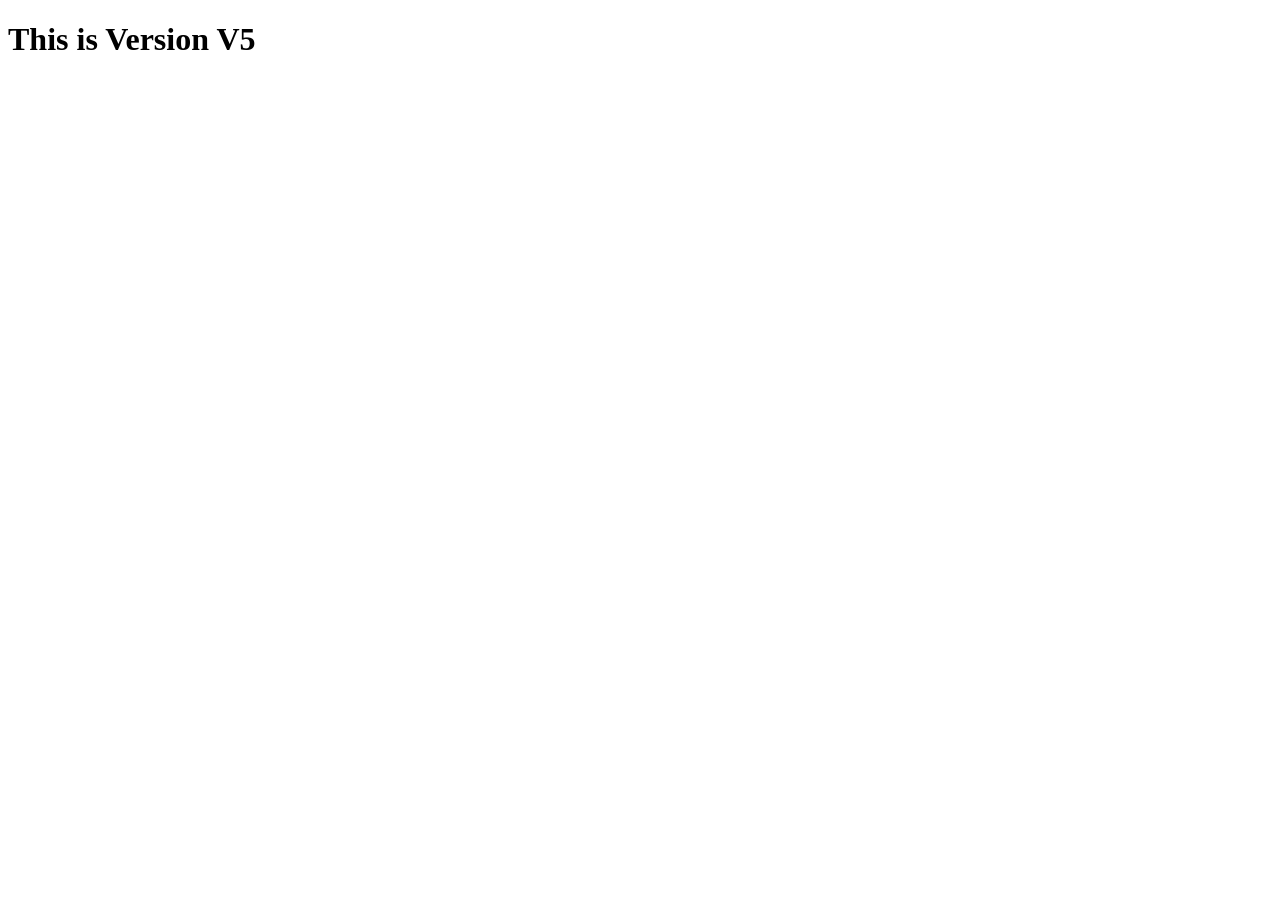
==== kunal.html @ f58da994 "V5" ====
<!DOCTYPE html>
<html lang="en">
<head>
    <meta charset="UTF-8">
    <meta name="viewport" content="width=device-width, initial-scale=1.0">
    <title>Document</title>
</head>
<body>
    <h1>This is Version V5</h1>
    
</body>

</html>
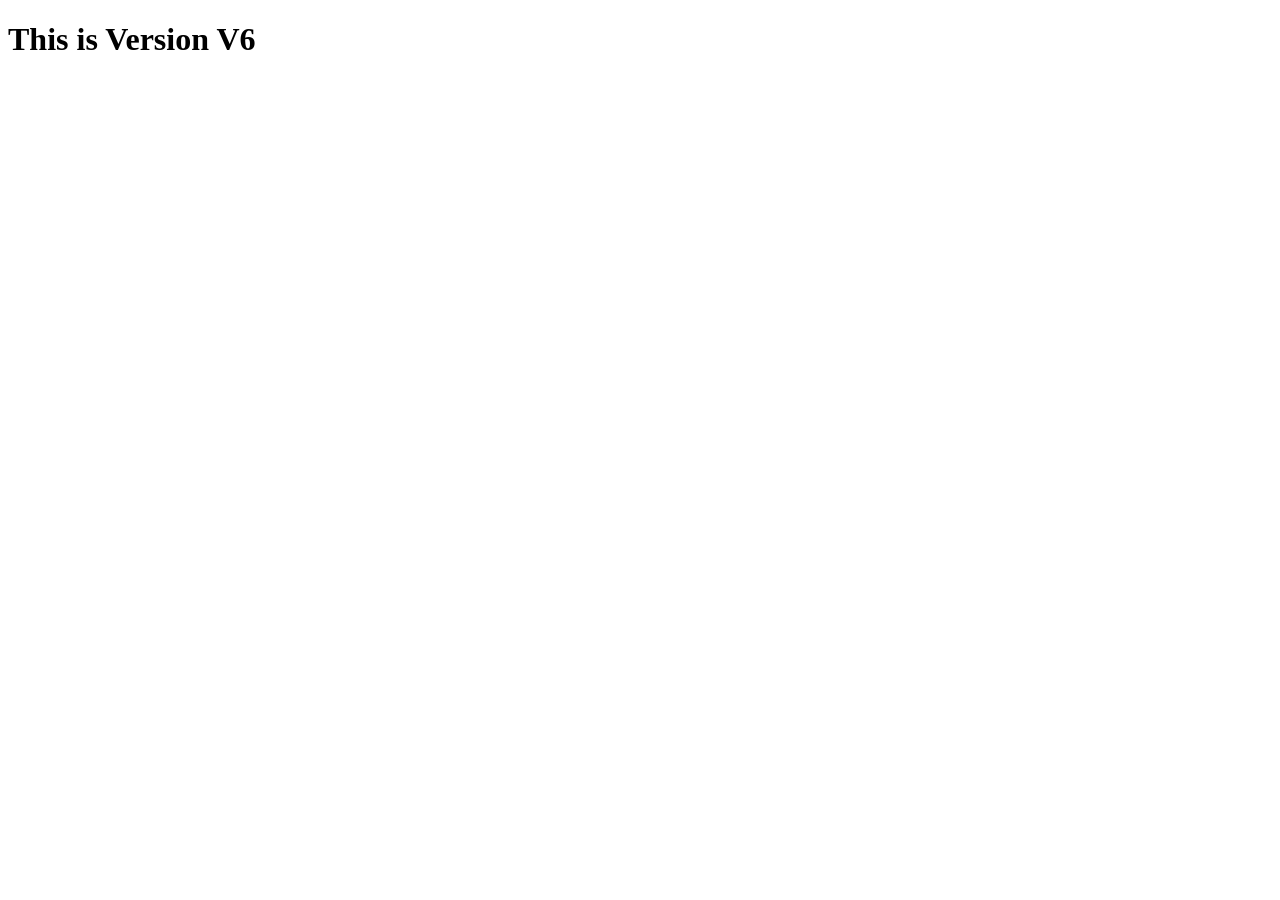
==== commit ec5b3441: "V6" ====
--- a/kunal.html
+++ b/kunal.html
@@ -6,7 +6,7 @@
     <title>Document</title>
 </head>
 <body>
-    <h1>This is Version V5</h1>
+    <h1>This is Version V6</h1>
     
 </body>
 
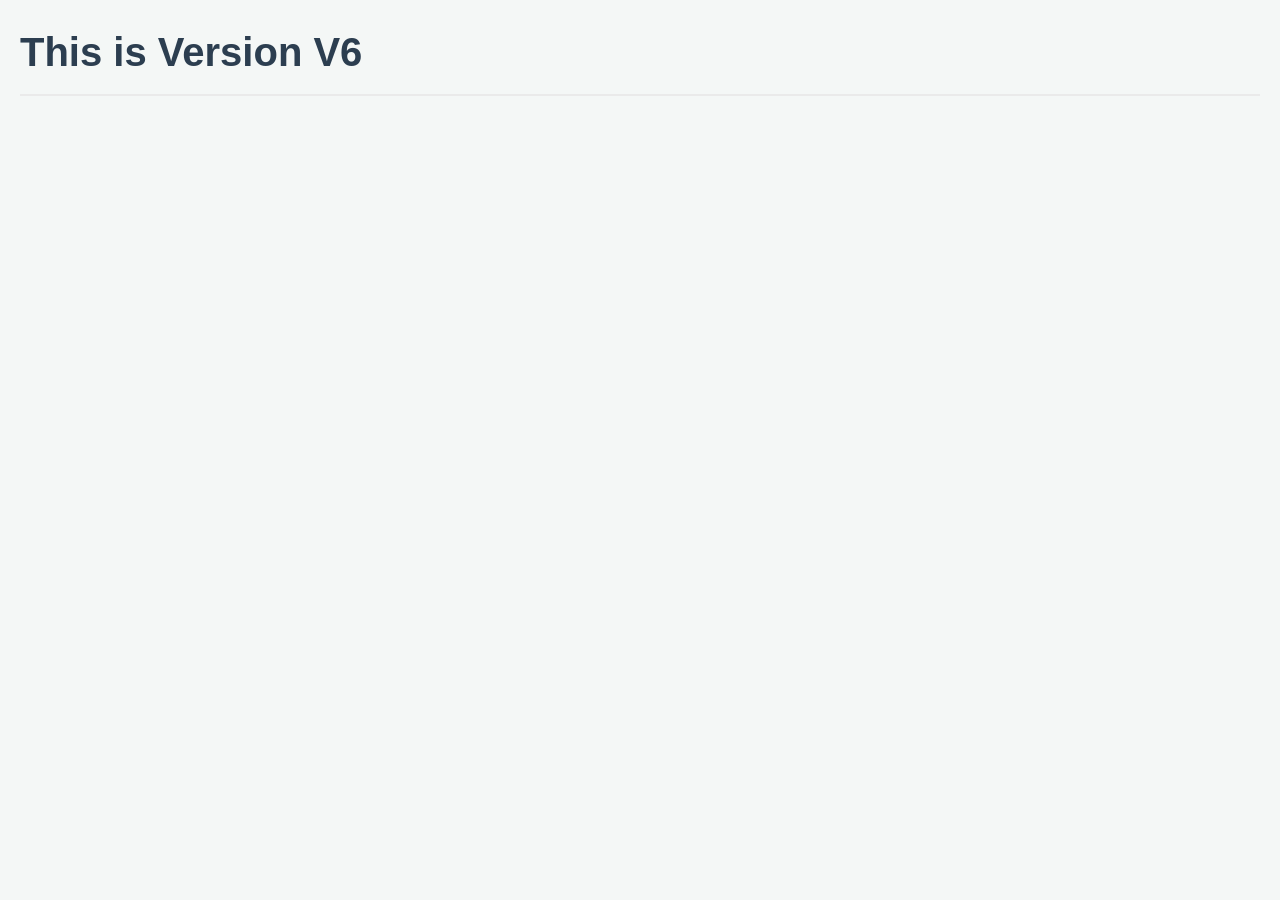
==== commit cb59806e: "Added Design" ====
--- a/kunal.html
+++ b/kunal.html
@@ -3,6 +3,7 @@
 <head>
     <meta charset="UTF-8">
     <meta name="viewport" content="width=device-width, initial-scale=1.0">
+    <link rel="stylesheet" href="styles.css">
     <title>Document</title>
 </head>
 <body>
--- a/styles.css
+++ b/styles.css
@@ -0,0 +1,68 @@
+/* --- Global Styles --- */
+* {
+    margin: 0;
+    padding: 0;
+    box-sizing: border-box;
+}
+
+body {
+    font-family: 'Segoe UI', Tahoma, Geneva, Verdana, sans-serif;
+    line-height: 1.6;
+    background-color: #f4f7f6;
+    color: #333333;
+    padding: 20px;
+}
+
+/* --- Container --- */
+.container {
+    max-width: 800px;
+    margin: 0 auto;
+    background: #ffffff;
+    padding: 30px;
+    border-radius: 8px;
+    box-shadow: 0 4px 8px rgba(0, 0, 0, 0.1);
+}
+
+/* --- Typography --- */
+h1, h2, h3 {
+    color: #2c3e50;
+    margin-bottom: 15px;
+}
+
+h1 {
+    font-size: 2.5rem;
+    border-bottom: 2px solid #eaeaea;
+    padding-bottom: 10px;
+}
+
+p {
+    margin-bottom: 15px;
+    color: #555555;
+}
+
+/* --- Links --- */
+a {
+    color: #3498db;
+    text-decoration: none;
+}
+
+a:hover {
+    text-decoration: underline;
+}
+
+/* --- Buttons --- */
+.btn {
+    display: inline-block;
+    background-color: #3498db;
+    color: #ffffff;
+    padding: 10px 20px;
+    border: none;
+    border-radius: 4px;
+    cursor: pointer;
+    font-size: 1rem;
+    transition: background-color 0.3s ease;
+}
+
+.btn:hover {
+    background-color: #2980b9;
+}
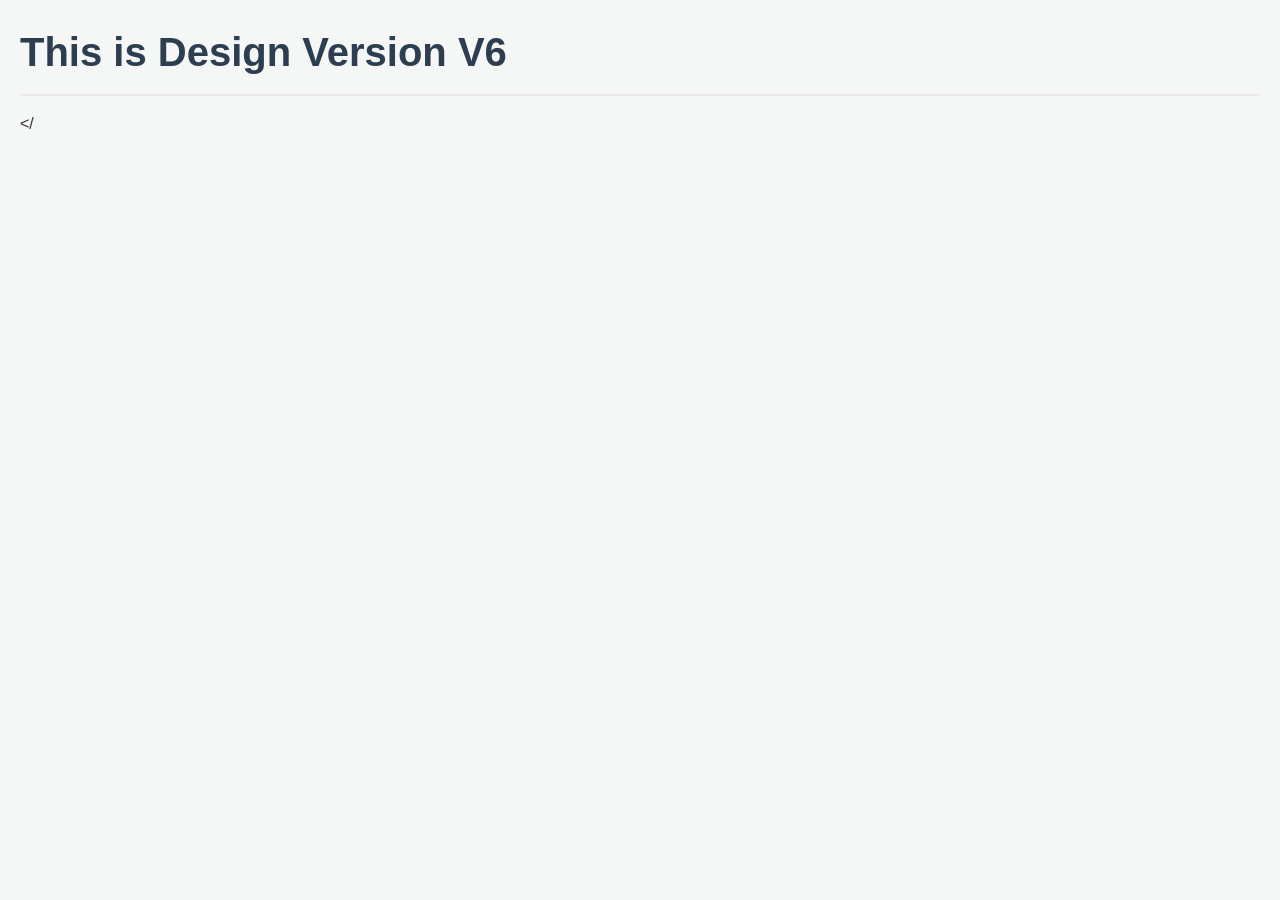
==== commit 686e7454: "Changed H1" ====
--- a/kunal.html
+++ b/kunal.html
@@ -7,8 +7,8 @@
     <title>Document</title>
 </head>
 <body>
-    <h1>This is Version V6</h1>
+    <h1>This is Design Version V6</h1>
     
 </body>
 
-</html>+</
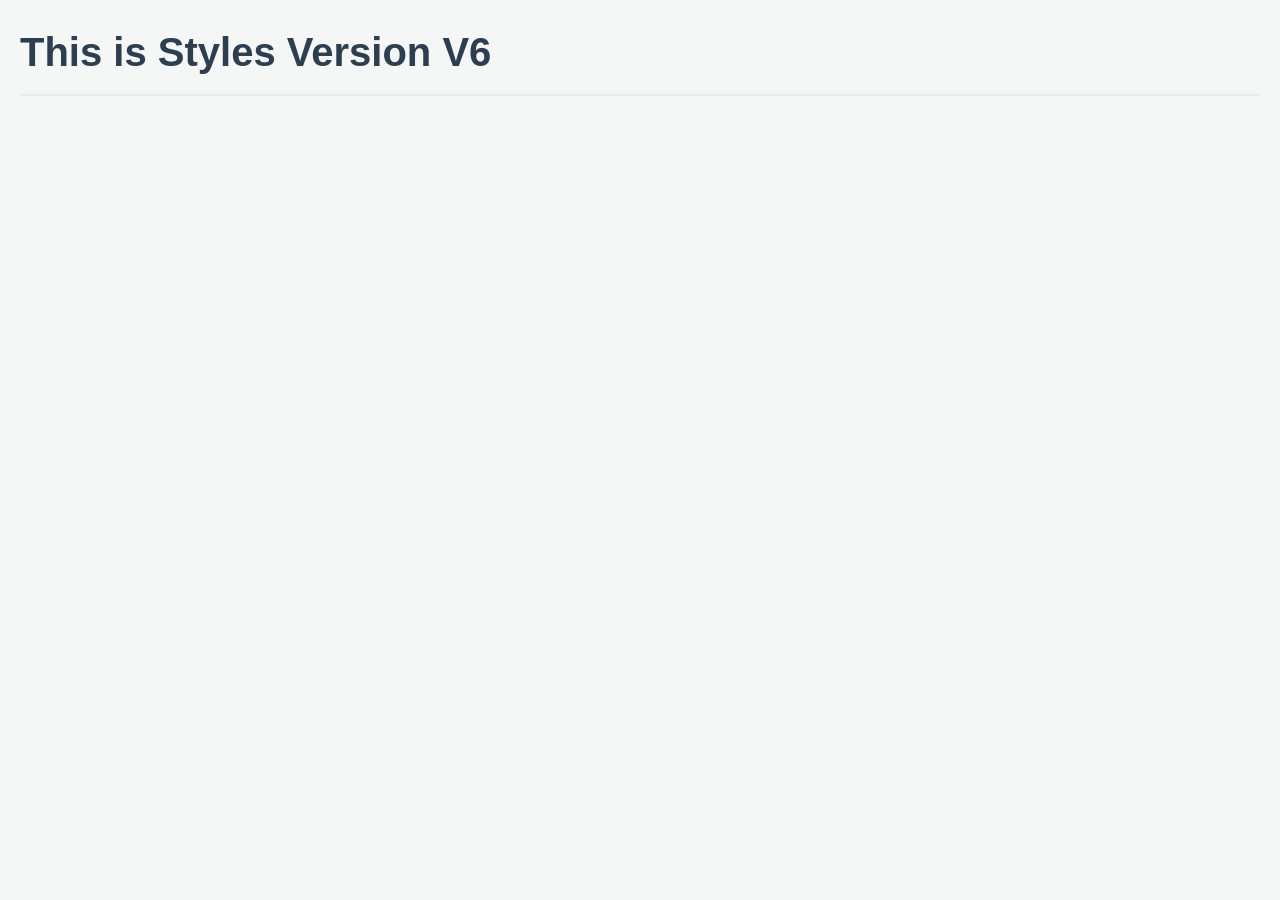
==== commit a8f06de7: "changed H1" ====
--- a/kunal.html
+++ b/kunal.html
@@ -7,8 +7,8 @@
     <title>Document</title>
 </head>
 <body>
-    <h1>This is Design Version V6</h1>
+    <h1>This is Styles Version V6</h1>
     
 </body>
 
-</+</html>
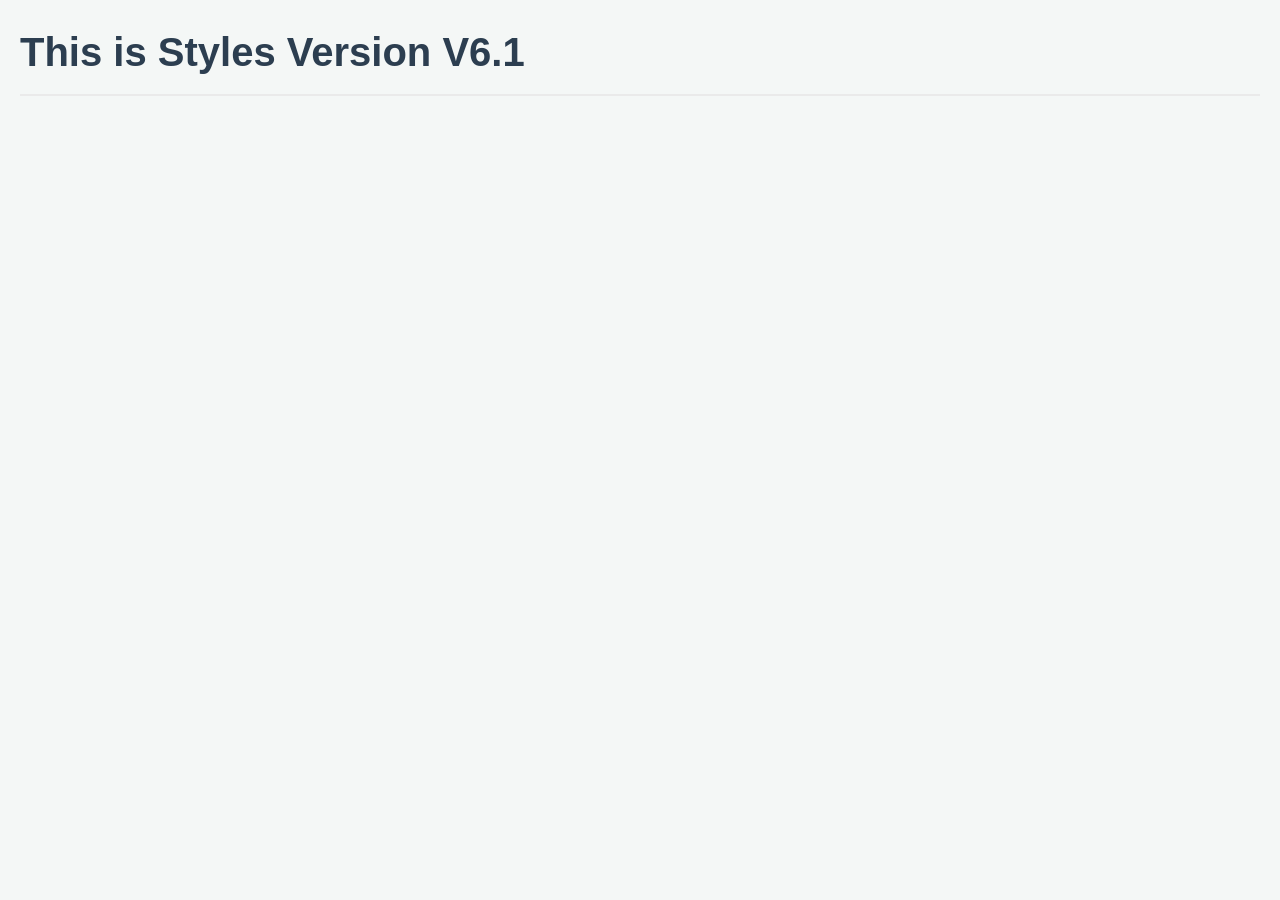
==== commit 61dca710: "Change the version to 6.1" ====
--- a/kunal.html
+++ b/kunal.html
@@ -7,7 +7,7 @@
     <title>Document</title>
 </head>
 <body>
-    <h1>This is Styles Version V6</h1>
+    <h1>This is Styles Version V6.1</h1>
     
 </body>
 
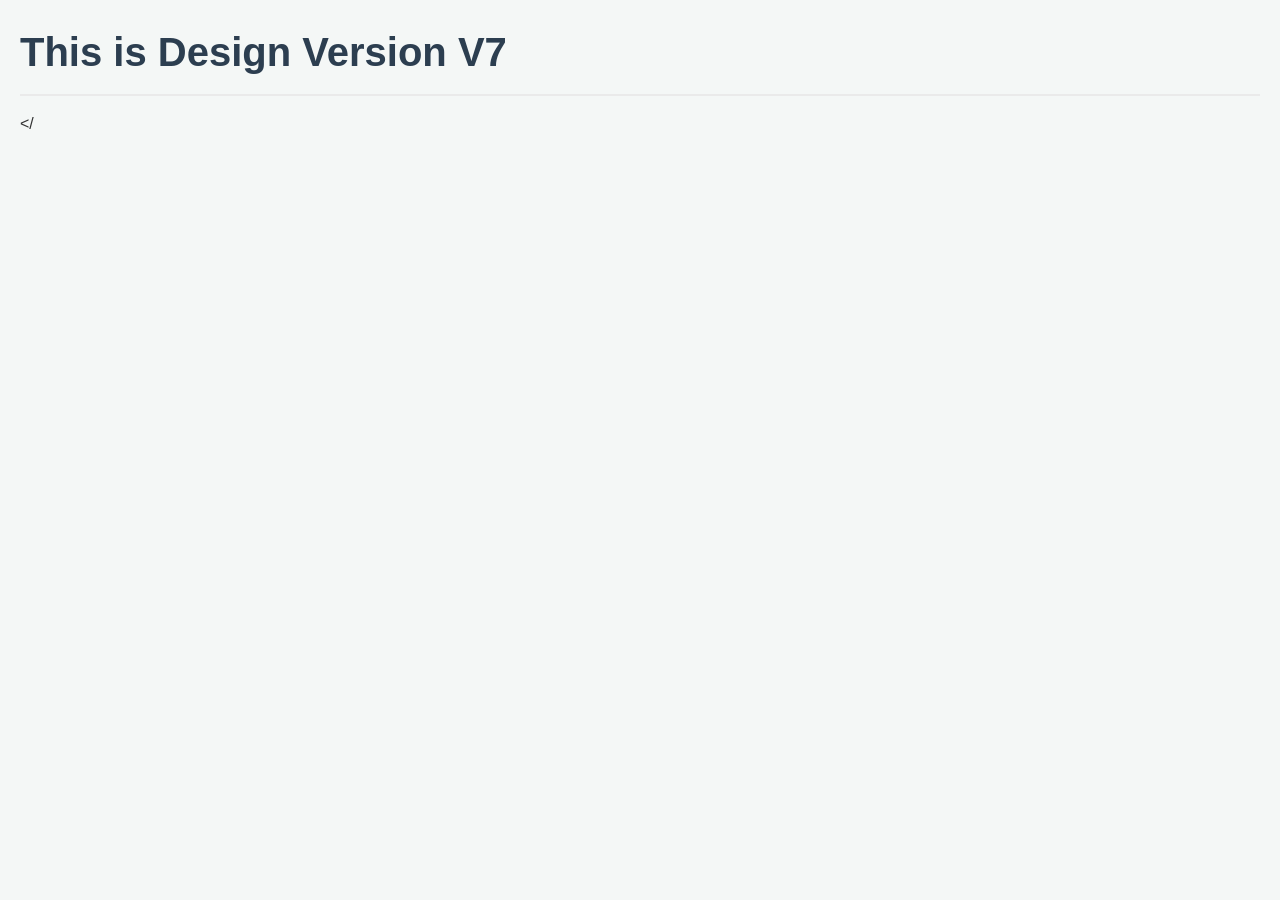
==== commit 694a5651: "V7" ====
--- a/kunal.html
+++ b/kunal.html
@@ -7,8 +7,8 @@
     <title>Document</title>
 </head>
 <body>
-    <h1>This is Styles Version V6.1</h1>
+    <h1>This is Design Version V7</h1>
     
 </body>
 
-</html>+</
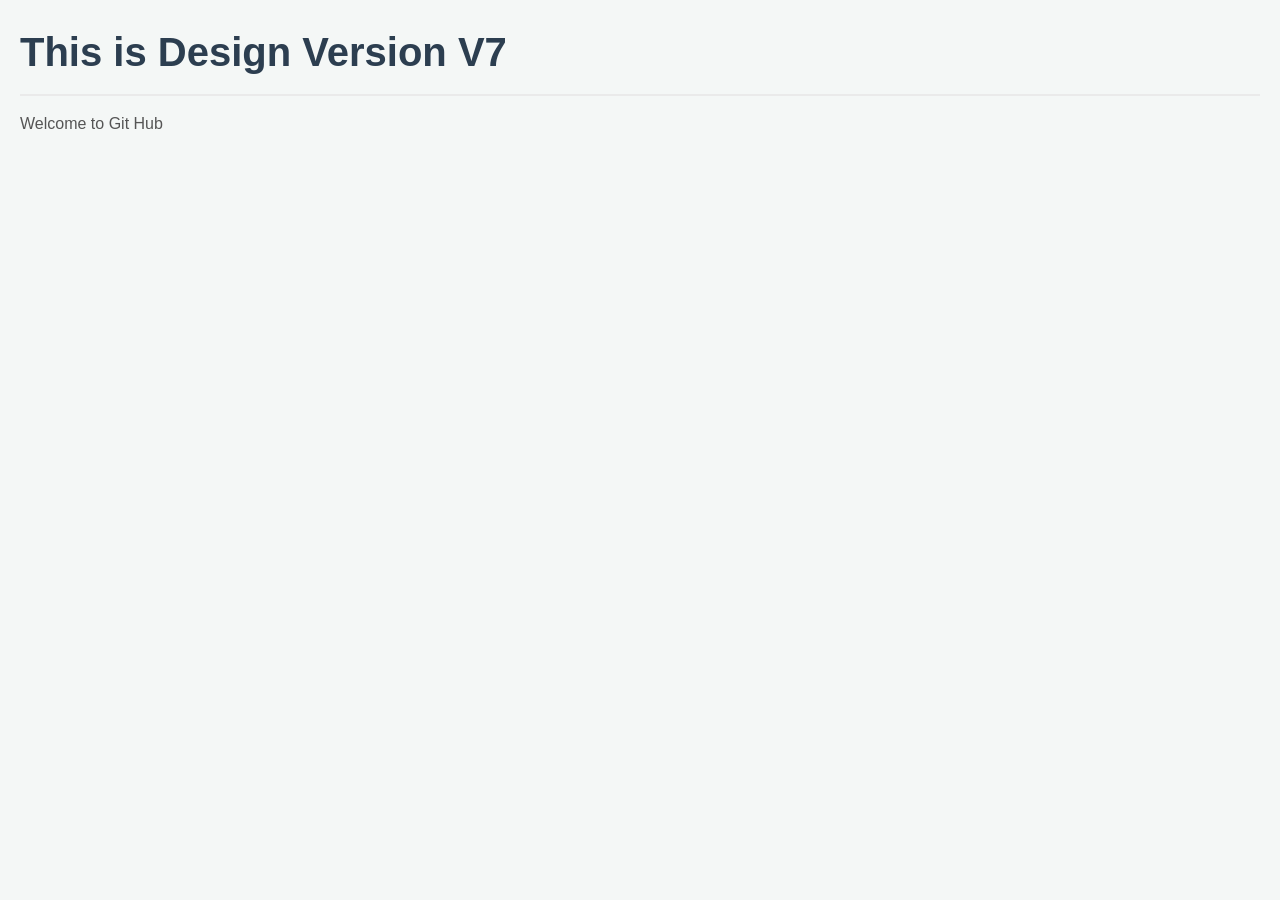
==== commit d2055612: "Added Welcome Git Hub" ====
--- a/kunal.html
+++ b/kunal.html
@@ -8,7 +8,7 @@
 </head>
 <body>
     <h1>This is Design Version V7</h1>
-    
+    <P>Welcome to Git Hub</P>
 </body>
 
-</+</
